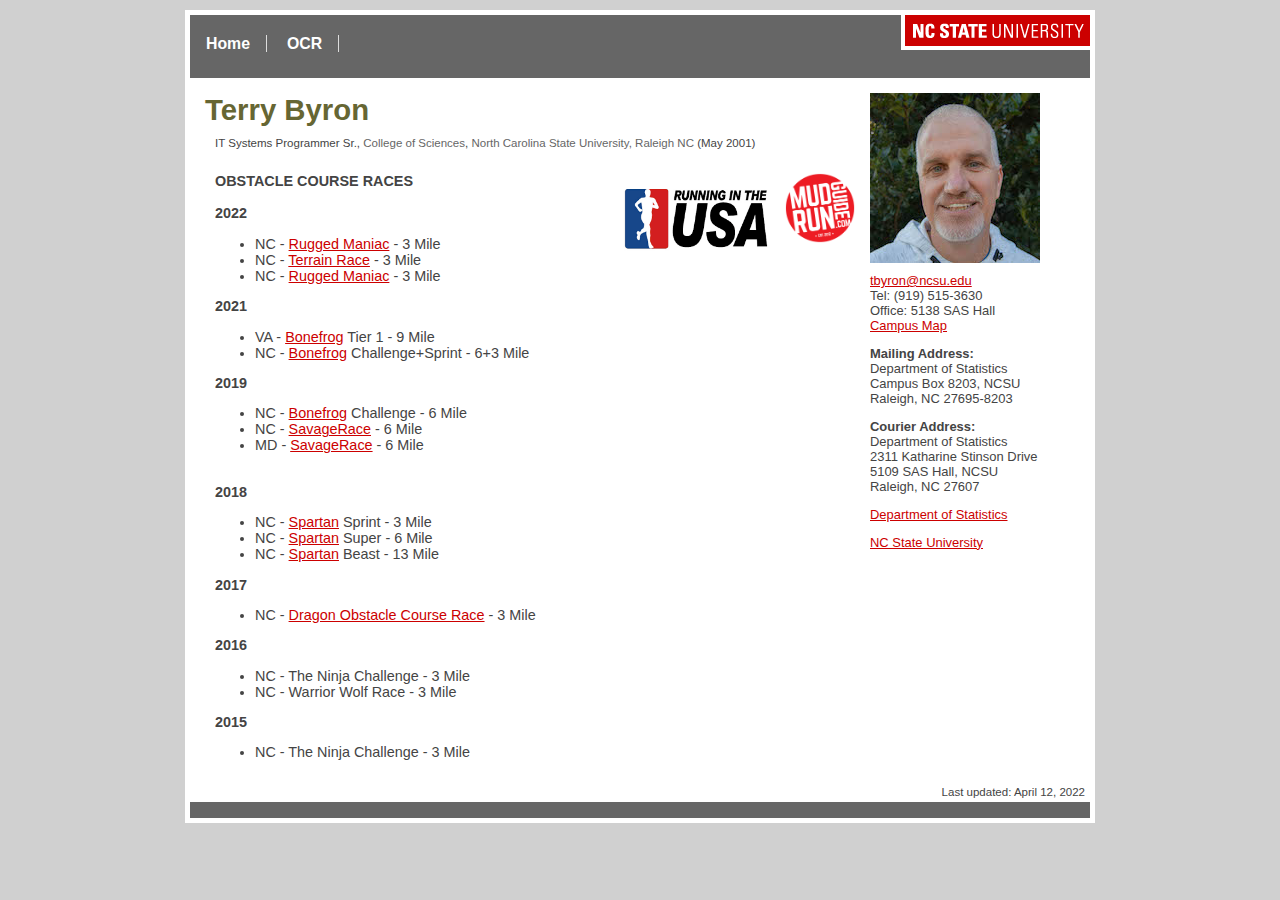
==== ocr.html @ f04f65d9 "Updated" ====
<!DOCTYPE html PUBLIC "-//W3C//DTD HTML 4.01 Transitional//EN">
<html>
<head>
<meta http-equiv="Content-Type" content="text/html;CHARSET=iso-8859-1">
<title>Terry Byron</title>
<link rel="stylesheet" type="text/css" media="screen" href="styles.css">
<link rel="stylesheet" type="text/css" media="print" href="styles.css">
</head>
<body>
<div id="all-wrapper">

  <div id="header">
    <div id="banner">
      <a href="http://www.ncsu.edu"><img src="ncsu-logo.gif" border="0"></a>
    </div>
    <div id="nav">
      <span><a href="./">Home</a></span>
      <span><a href="ocr.html">OCR</a></span>
    </div>
  </div>

  <div id="content-wrapper">

    <div id="sidebar">
      <img src="tbyron-small.jpg" border="0">
      <br>
      <a href="mailto:tbyron@ncsu.edu">tbyron@ncsu.edu</a><br>
      Tel: (919) 515-3630<br>
      Office: 5138 SAS Hall<br>
      <a href="https://maps.ncsu.edu/#/buildings/032A">Campus Map</a>

      <p>
        <b>Mailing Address:</b><br>
        Department of Statistics <br> 
        Campus Box 8203, NCSU<br>
        Raleigh, NC 27695-8203
      </p>
      <p>
        <b>Courier Address:</b><br>
        Department of Statistics <br> 
	2311 Katharine Stinson Drive<br>
        5109 SAS Hall, NCSU<br>
        Raleigh, NC 27607
      </p>
      <p><a href="https://statistics.sciences.ncsu.edu/">Department of Statistics</a></p>
      <p><a href="https://www.ncsu.edu">NC State University</a></p>
    </div>

    <div id="intro">
      <div id="name">Terry Byron</div>

     <div id="brc">IT Systems Programmer Sr., 
      <a href="https://sciences.ncsu.edu/">College of Sciences</a>, <a href="https://www.ncsu.edu">North Carolina State University, Raleigh NC </a> (May 2001)</div>

    </div>

    <div id="content">

<p>
<div> 
<strong>OBSTACLE COURSE RACES</strong>
<div style="float: right;"><a href="https://www.mudrunguide.com/directory/usa/north-carolina-nc/"><img src="MRGLogo2015.png" height="70"></a></div>
&nbsp;<br>
<div style="float: right;"><a href="https://runningintheusa.com/variety/list/nc/upcoming"><img src="runusa.png" height="70"></a></div>
<div style=float: clear: right">&nbsp;</div>
</div>
<b>2022 </a></b>
<ul>
<li>NC - <a href="https://ruggedmaniac.com/">Rugged Maniac</a> - 3 Mile</li>
<li>NC - <a href="https://terrainrace.com/">Terrain Race</a> - 3 Mile</li>
<li>NC - <a href="https://ruggedmaniac.com/">Rugged Maniac</a> - 3 Mile</li>
</ul>
<b>2021 </b>
<ul>
<li>VA - <a href="https://bonefrogchallenge.com/">Bonefrog</a> Tier 1 - 9 Mile</li>
<li>NC - <a href="https://bonefrogchallenge.com/">Bonefrog</a> Challenge+Sprint - 6+3 Mile </li>
</ul>

<b>2019</b>
<ul>
<li>NC - <a href="https://bonefrogchallenge.com/">Bonefrog</a> Challenge - 6 Mile</li>
<li>NC - <a href="https://savagerace.com/">SavageRace</a> - 6 Mile</li>
<li>MD - <a href="https://savagerace.com/">SavageRace</a> - 6 Mile</li>
</ul>
&nbsp;<br>

<b>2018</b>
<ul>
<li>NC - <a href="https://www.spartan.com/">Spartan</a> Sprint - 3 Mile</li>
<li>NC - <a href="https://www.spartan.com/">Spartan</a> Super - 6 Mile</li>
<li>NC - <a href="https://www.spartan.com/">Spartan</a> Beast - 13 Mile</li>
</ul>

<b>2017</b>
<ul>
<li>NC - <a href="http://www.dragonocr.com/">Dragon Obstacle Course Race</a> - 3 Mile</li>
</ul>

<b>2016</b>
<ul>
<li>NC - The Ninja Challenge - 3 Mile</li>
<li>NC - Warrior Wolf Race - 3 Mile</li>
</ul>

<b>2015</b>
<ul>
<li>NC - The Ninja Challenge - 3 Mile</li>
</ul>

      <div class="clear"></div>

    </div>
  </div>
  <div id="footer">
    <p id="last-update">Last updated: April 12, 2022</p>
    <div id="footer-bar">&nbsp;</div>
  </div>
</div>

</body>
</html>
---- styles.css ----
body
{ 
  font-size: 90%;
  margin: 0px;
  color: #444444;
  background-color: #D0D0D0;
  font-family: Palatino Linotype, Arial, Sans-Serif;
  font-weight: normal;
  font-style: normal;
  text-align: center; /* Needed for IE centering */
}

td 
{
  font-size: 90%;
}

a { color: #CC0000; }

h1 { font-size: 20pt; color: #666633; }
h2 { font-size: 14pt; color: #666633; }

dt { font-weight: bold; }

.rightp { text-align: right; margin-right: 15px; }

#all-wrapper
{
  background-color: #FFF;
  margin: 10px auto;
  width: 900px;
  padding: 5px;
}

#banner
{
  float: right;
  margin-top: 0px;
}

#content-wrapper
{
  clear: both;
  text-align: left;
  background-color: #FFF;
  margin: 10px auto;
  width: 900px;
}

#header 
{
  float: left;
  width: 900px;
  border: 0px;
  margin: 0px;
  padding-bottom: 10px;
  background-color: #666;
}

#nav
{
  float: left;
  font-weight: bold;
  background-color: #666;
  color: #FFF;
  padding-top: 20px;
  padding-bottom: 10px;
  margin-bottom: 5px;
  padding-left: 0px;
  text-align: left;
}

#nav span {
  margin: 0;
  padding: 0;
  border-right: 1px solid #ddd;
  font-size: 110%;
}

#nav span#last {
  margin: 0;
  padding: 0;
  border-style: none;
}

#nav a {
  padding: 6px 16px 6px 16px;
  text-decoration: none;
  color: #FFF;
}

#nav a:hover, #nav a.active {
  color: #000;
  text-decoration: underline;
}

#intro
{
  padding-top: 10px;
  padding-left: 15px;
}

#intro #name
{
  color: #666633;
  font-size: 22pt;
  font-weight: bold;
  padding-top: 5px;
  padding-bottom: 10px;
  margin-bottom: 0px;
}

#intro #job
{
  margin-top: -10px;
  padding-top: 4px;
  padding-left: 10px;
  font-size: 80%;
}

#intro #brc
{
  padding-left: 10px;
  font-size: 80%;
}

#intro #stat
{
  padding-left: 10px;
  font-size: 80%;
}

#intro a
{
  color: #666;
  text-decoration: none;
}

#intro a:hover
{
  color: #000;
  text-decoration: none;
}

#intro a:visited
{
  color: #666;
  text-decoration: none;
}

#sidebar
{
  font-size: 90%;
  background-color: #FFF;
  width: 220px;
  clear: both;
  float: right;
  display: inline;
}

#sidebar img
{
  padding-right: 5px;
  margin-top: 15px;
  margin-bottom: 10px;
}

#sidebar p
{
  text-align: left;
  padding-right: 10px;
}

#content
{
  text-align: left;
  margin-left: 10px;
  padding-left: 15px;
  padding-top: 10px;
  background-color: #FFF;
  width: 640px;
}

#wide-content
{
  text-align: left;
  margin-left: 10px;
  padding-left: 15px;
  padding-top: 10px;
  background-color: #FFF;
  width: 860px;
}

#footer
{
  text-align: right;
}

#footer p
{
  padding-right: 5px;
  padding-bottom: 0px;
  margin-bottom: 4px;
}

#last-update
{
  font-size: 80%;
}

#footer-bar
{
  width: 900px;
  padding: 0px;
  margin: 0px;
  background-color: #666;
}

.clear
{
  clear: both;
}

.classes th
{
  background-color: #DDD;
  padding-left: 8px;
  padding-right: 8px;
  padding-top: 2px;
  padding-bottom: 2px;
}

.classes
{
  margin-left: 10px;
  border-collapse: collapse;
}

.classes td
{
  border: 1px solid #DDD; 
}

.classes th
{
  border: 1px solid #BBB; 
}

.class-extra
{
  margin-left: 5px;
  font-size: 80%;
}

.grants
{
  border-collapse: collapse;
}

.grants td
{
  border-bottom: 1px solid #DDD;
}

.pub
{
  margin-top: 10px;
  padding-bottom: 5px;
  border-bottom: 1px solid #DDD;
}

.pub .title
{
  font-size: 90%;
  font-weight: bold;
  margin-left: 10px;
}

.pub .journal
{
  margin-left: 10px;
}

.pub .authors
{
  font-size: 80%;
}

.software
{
  margin-top: 10px;
  padding-bottom: 5px;
  border-bottom: 1px solid #BBB;
}

.software .title
{
  font-weight: bold;
}

.software .title a
{
  font-weight: normal;
}

.software .paper
{
  margin-left: 10px;
}

.software .note
{
  margin-left: 10px;
  font-size: 80%;
}

.software .description
{
  margin-top: 10px;
  margin-left: 10px;
  margin-right: 20px;
}

.software .link
{
  text-align: right;
  margin-right: 10px;
}

.links-1
{
  font-size: 20pt;
  color: #666633;
  padding-top: 20px;
  padding-bottom: 10px;
}

.links-2
{
  font-size: 14pt;
  color: #666633;
  padding-left: 15px;
}

.links-section-1
{
  display: block;
  margin-bottom: 10px;
}

.links-section-2
{
  display: block;
  margin-left: 10px;
  margin-bottom: 10px;
}

.links-list a
{
  margin-left: 10px;
}

.links
{
  display: block;
}

.links-body-1
{
  margin-left: 5px;
}

.links-body-2
{
}

.class-wrapper
{
  width: 850px;
}

.class-wrapper dt
{
  display: inline;
  font-weight: bold;
}

.class-wrapper dd
{ 
  display: inline;
  font-size: 80%;
}

dl.table-display
{
  width: 50em;
  margin: 2em 0;
  padding: 0;
}

.table-display dt
{
  width: 15em;
  float: left;
  margin: 0 0 0 0;
  border-top: 1px solid #999;
  font-weight: bold;
}

/* commented backslash hack for mac-ie5 \*/
dt { clear: both; }
/* end hack */

.table-display dd
{
  font-size: 80%;
  float: left;
  width: 30em;
  margin: 0 0 0 0;
  padding: .5em;
  border-top: 1px solid #999;
}

.person 
{
  width: 380px;
  float: left;
}

.person-details
{
  font-size: 80%;
  padding-left: 10px;
  padding-right: 10px;
}

.days th
{
  background-color: #DDD;
  padding-left: 8px;
  padding-right: 8px;
  padding-top: 2px;
  padding-bottom: 2px;
  border: 1px solid #BBB; 
}

.days
{
  width: 100%;
  margin-top: 15px;
  border-collapse: collapse;
}

.days td
{
  padding-top: 4px;
  padding-bottom: 4px;
  border: 1px solid #DDD; 
}

.days .exam
{
  color: red;
  font-weight: bold;
}

.days .note
{
  font-weight: bold;
  color: #008800;
}
---- styles.css ----
body
{ 
  font-size: 90%;
  margin: 0px;
  color: #444444;
  background-color: #D0D0D0;
  font-family: Palatino Linotype, Arial, Sans-Serif;
  font-weight: normal;
  font-style: normal;
  text-align: center; /* Needed for IE centering */
}

td 
{
  font-size: 90%;
}

a { color: #CC0000; }

h1 { font-size: 20pt; color: #666633; }
h2 { font-size: 14pt; color: #666633; }

dt { font-weight: bold; }

.rightp { text-align: right; margin-right: 15px; }

#all-wrapper
{
  background-color: #FFF;
  margin: 10px auto;
  width: 900px;
  padding: 5px;
}

#banner
{
  float: right;
  margin-top: 0px;
}

#content-wrapper
{
  clear: both;
  text-align: left;
  background-color: #FFF;
  margin: 10px auto;
  width: 900px;
}

#header 
{
  float: left;
  width: 900px;
  border: 0px;
  margin: 0px;
  padding-bottom: 10px;
  background-color: #666;
}

#nav
{
  float: left;
  font-weight: bold;
  background-color: #666;
  color: #FFF;
  padding-top: 20px;
  padding-bottom: 10px;
  margin-bottom: 5px;
  padding-left: 0px;
  text-align: left;
}

#nav span {
  margin: 0;
  padding: 0;
  border-right: 1px solid #ddd;
  font-size: 110%;
}

#nav span#last {
  margin: 0;
  padding: 0;
  border-style: none;
}

#nav a {
  padding: 6px 16px 6px 16px;
  text-decoration: none;
  color: #FFF;
}

#nav a:hover, #nav a.active {
  color: #000;
  text-decoration: underline;
}

#intro
{
  padding-top: 10px;
  padding-left: 15px;
}

#intro #name
{
  color: #666633;
  font-size: 22pt;
  font-weight: bold;
  padding-top: 5px;
  padding-bottom: 10px;
  margin-bottom: 0px;
}

#intro #job
{
  margin-top: -10px;
  padding-top: 4px;
  padding-left: 10px;
  font-size: 80%;
}

#intro #brc
{
  padding-left: 10px;
  font-size: 80%;
}

#intro #stat
{
  padding-left: 10px;
  font-size: 80%;
}

#intro a
{
  color: #666;
  text-decoration: none;
}

#intro a:hover
{
  color: #000;
  text-decoration: none;
}

#intro a:visited
{
  color: #666;
  text-decoration: none;
}

#sidebar
{
  font-size: 90%;
  background-color: #FFF;
  width: 220px;
  clear: both;
  float: right;
  display: inline;
}

#sidebar img
{
  padding-right: 5px;
  margin-top: 15px;
  margin-bottom: 10px;
}

#sidebar p
{
  text-align: left;
  padding-right: 10px;
}

#content
{
  text-align: left;
  margin-left: 10px;
  padding-left: 15px;
  padding-top: 10px;
  background-color: #FFF;
  width: 640px;
}

#wide-content
{
  text-align: left;
  margin-left: 10px;
  padding-left: 15px;
  padding-top: 10px;
  background-color: #FFF;
  width: 860px;
}

#footer
{
  text-align: right;
}

#footer p
{
  padding-right: 5px;
  padding-bottom: 0px;
  margin-bottom: 4px;
}

#last-update
{
  font-size: 80%;
}

#footer-bar
{
  width: 900px;
  padding: 0px;
  margin: 0px;
  background-color: #666;
}

.clear
{
  clear: both;
}

.classes th
{
  background-color: #DDD;
  padding-left: 8px;
  padding-right: 8px;
  padding-top: 2px;
  padding-bottom: 2px;
}

.classes
{
  margin-left: 10px;
  border-collapse: collapse;
}

.classes td
{
  border: 1px solid #DDD; 
}

.classes th
{
  border: 1px solid #BBB; 
}

.class-extra
{
  margin-left: 5px;
  font-size: 80%;
}

.grants
{
  border-collapse: collapse;
}

.grants td
{
  border-bottom: 1px solid #DDD;
}

.pub
{
  margin-top: 10px;
  padding-bottom: 5px;
  border-bottom: 1px solid #DDD;
}

.pub .title
{
  font-size: 90%;
  font-weight: bold;
  margin-left: 10px;
}

.pub .journal
{
  margin-left: 10px;
}

.pub .authors
{
  font-size: 80%;
}

.software
{
  margin-top: 10px;
  padding-bottom: 5px;
  border-bottom: 1px solid #BBB;
}

.software .title
{
  font-weight: bold;
}

.software .title a
{
  font-weight: normal;
}

.software .paper
{
  margin-left: 10px;
}

.software .note
{
  margin-left: 10px;
  font-size: 80%;
}

.software .description
{
  margin-top: 10px;
  margin-left: 10px;
  margin-right: 20px;
}

.software .link
{
  text-align: right;
  margin-right: 10px;
}

.links-1
{
  font-size: 20pt;
  color: #666633;
  padding-top: 20px;
  padding-bottom: 10px;
}

.links-2
{
  font-size: 14pt;
  color: #666633;
  padding-left: 15px;
}

.links-section-1
{
  display: block;
  margin-bottom: 10px;
}

.links-section-2
{
  display: block;
  margin-left: 10px;
  margin-bottom: 10px;
}

.links-list a
{
  margin-left: 10px;
}

.links
{
  display: block;
}

.links-body-1
{
  margin-left: 5px;
}

.links-body-2
{
}

.class-wrapper
{
  width: 850px;
}

.class-wrapper dt
{
  display: inline;
  font-weight: bold;
}

.class-wrapper dd
{ 
  display: inline;
  font-size: 80%;
}

dl.table-display
{
  width: 50em;
  margin: 2em 0;
  padding: 0;
}

.table-display dt
{
  width: 15em;
  float: left;
  margin: 0 0 0 0;
  border-top: 1px solid #999;
  font-weight: bold;
}

/* commented backslash hack for mac-ie5 \*/
dt { clear: both; }
/* end hack */

.table-display dd
{
  font-size: 80%;
  float: left;
  width: 30em;
  margin: 0 0 0 0;
  padding: .5em;
  border-top: 1px solid #999;
}

.person 
{
  width: 380px;
  float: left;
}

.person-details
{
  font-size: 80%;
  padding-left: 10px;
  padding-right: 10px;
}

.days th
{
  background-color: #DDD;
  padding-left: 8px;
  padding-right: 8px;
  padding-top: 2px;
  padding-bottom: 2px;
  border: 1px solid #BBB; 
}

.days
{
  width: 100%;
  margin-top: 15px;
  border-collapse: collapse;
}

.days td
{
  padding-top: 4px;
  padding-bottom: 4px;
  border: 1px solid #DDD; 
}

.days .exam
{
  color: red;
  font-weight: bold;
}

.days .note
{
  font-weight: bold;
  color: #008800;
}
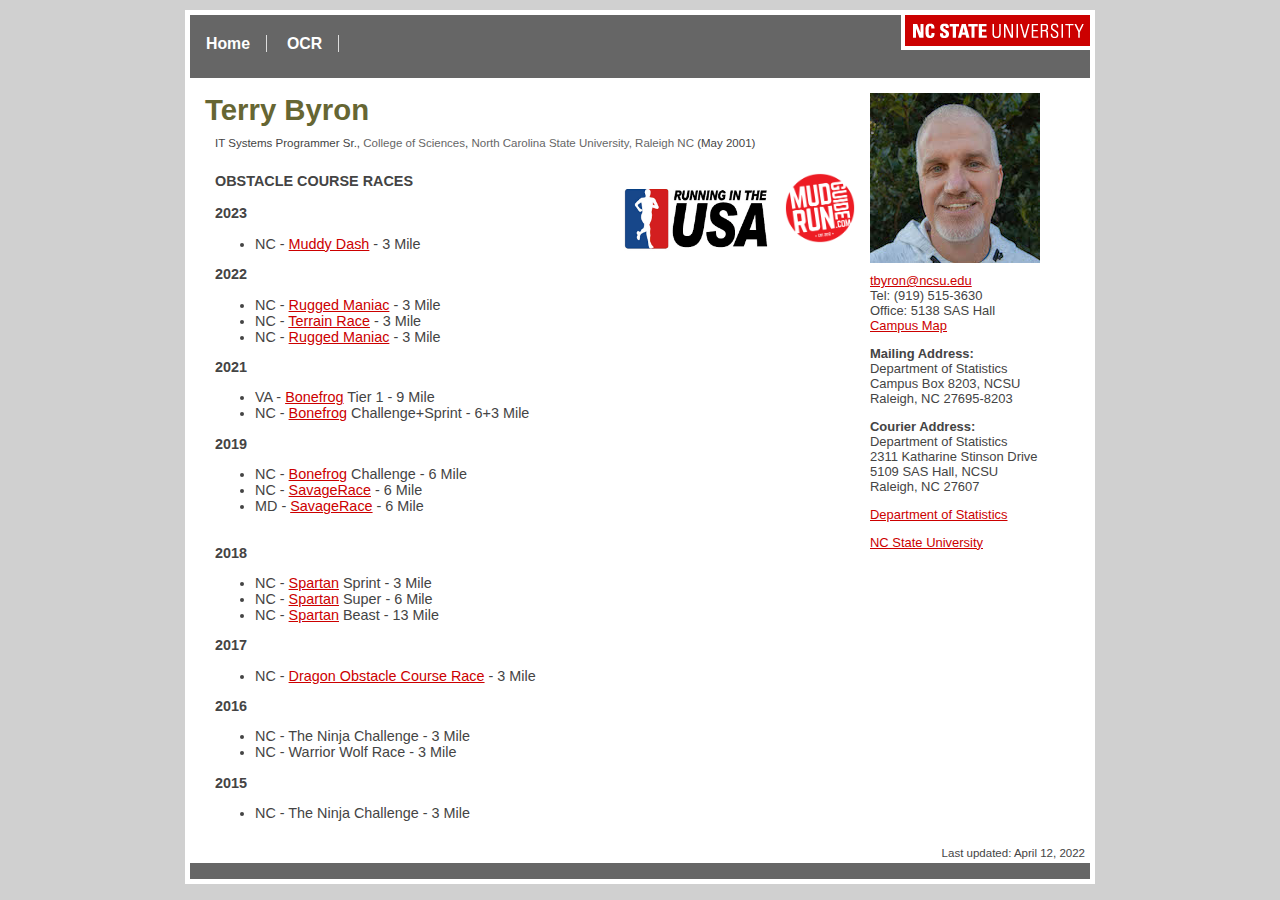
==== commit 62a7c210: "Updated" ====
--- a/ocr.html
+++ b/ocr.html
@@ -64,6 +64,10 @@
 <div style="float: right;"><a href="https://runningintheusa.com/variety/list/nc/upcoming"><img src="runusa.png" height="70"></a></div>
 <div style=float: clear: right">&nbsp;</div>
 </div>
+<b>2023 </a></b>
+<ul>
+<li>NC - <a href="https://muddydash.com/">Muddy Dash</a> - 3 Mile</li>
+</ul>
 <b>2022 </a></b>
 <ul>
 <li>NC - <a href="https://ruggedmaniac.com/">Rugged Maniac</a> - 3 Mile</li>
@@ -116,6 +120,6 @@
     <div id="footer-bar">&nbsp;</div>
   </div>
 </div>
+</body>
 
-</body>
 </html>
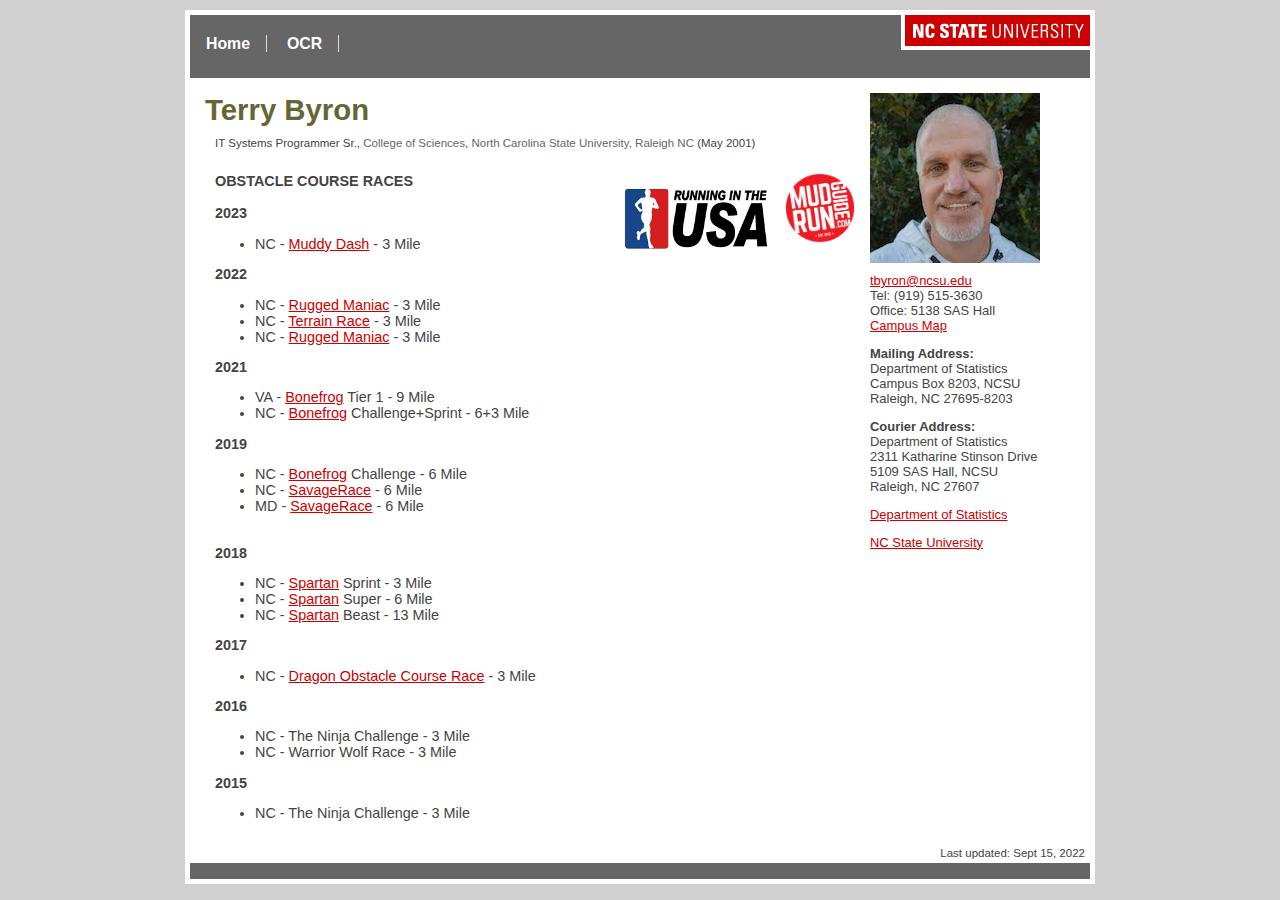
==== commit aeffb1bb: "Updated" ====
--- a/ocr.html
+++ b/ocr.html
@@ -116,7 +116,7 @@
     </div>
   </div>
   <div id="footer">
-    <p id="last-update">Last updated: April 12, 2022</p>
+    <p id="last-update">Last updated: Sept 15, 2022</p>
     <div id="footer-bar">&nbsp;</div>
   </div>
 </div>
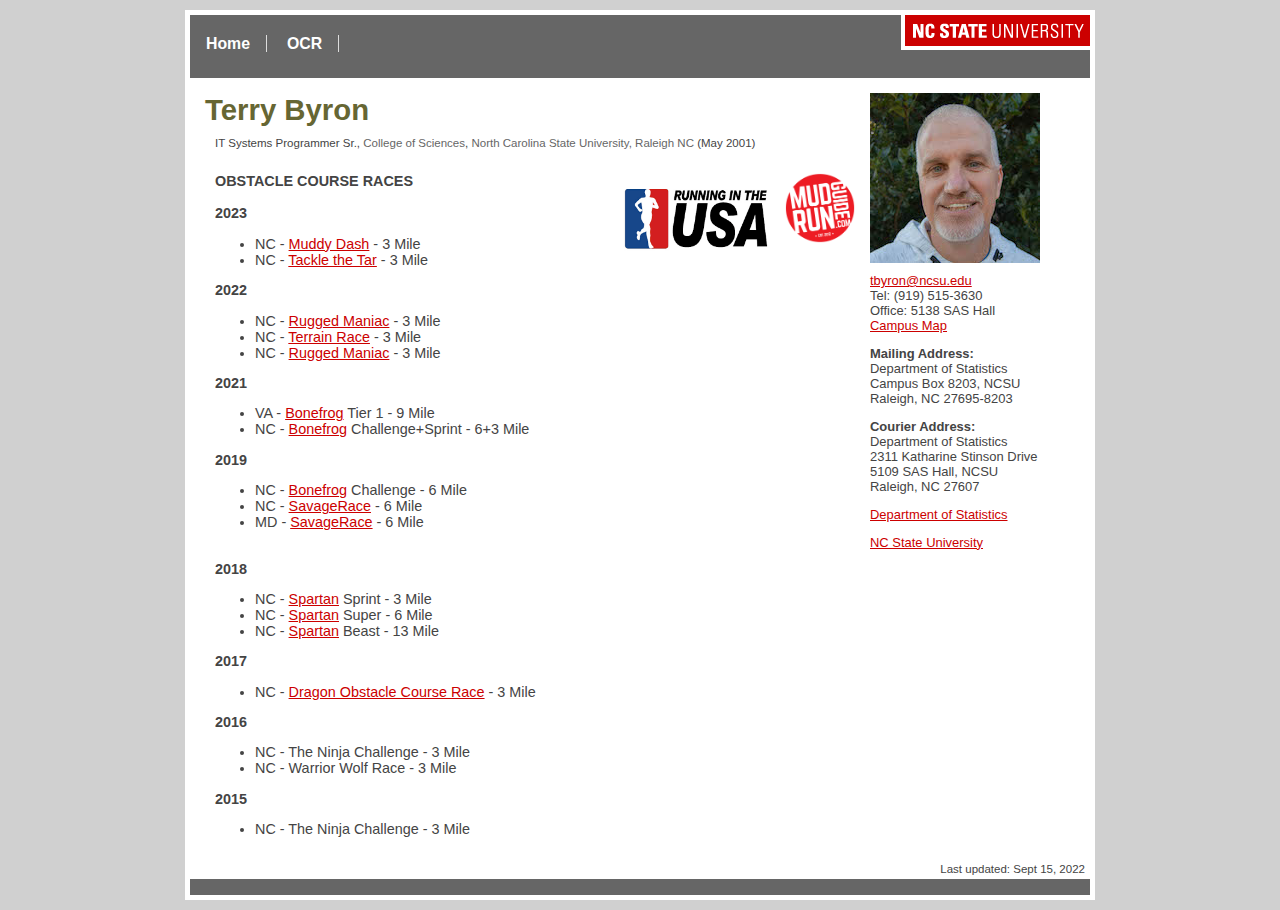
==== commit d5cbf2e8: "Updated" ====
--- a/ocr.html
+++ b/ocr.html
@@ -67,6 +67,7 @@
 <b>2023 </a></b>
 <ul>
 <li>NC - <a href="https://muddydash.com/">Muddy Dash</a> - 3 Mile</li>
+<li>NC - <a href="https://www.tacklethetar.com/">Tackle the Tar</a> - 3 Mile</li>
 </ul>
 <b>2022 </a></b>
 <ul>
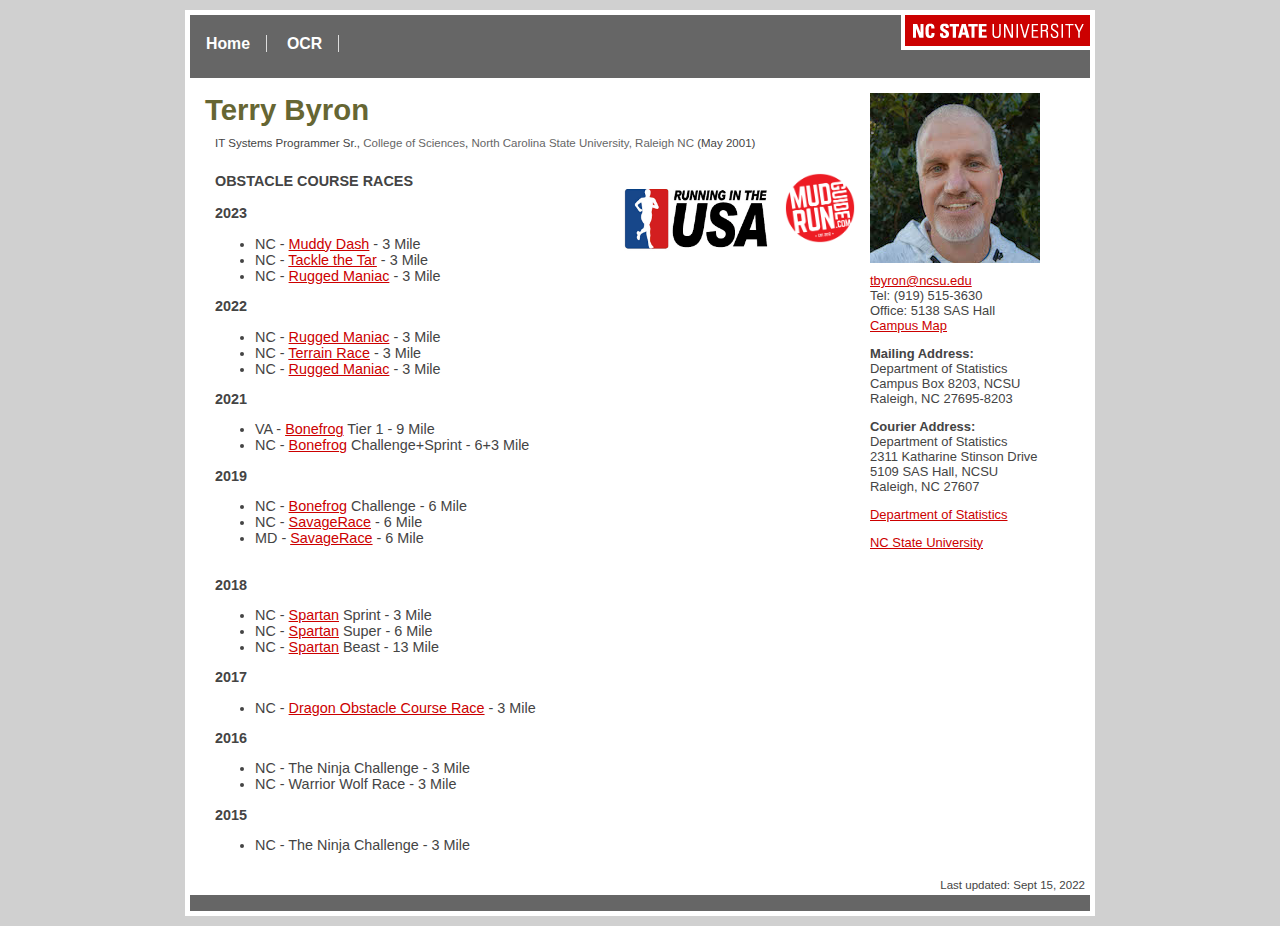
==== commit 71fbdb24: "Updated" ====
--- a/ocr.html
+++ b/ocr.html
@@ -68,6 +68,7 @@
 <ul>
 <li>NC - <a href="https://muddydash.com/">Muddy Dash</a> - 3 Mile</li>
 <li>NC - <a href="https://www.tacklethetar.com/">Tackle the Tar</a> - 3 Mile</li>
+<li>NC - <a href="https://ruggedmaniac.com/">Rugged Maniac</a> - 3 Mile</li>
 </ul>
 <b>2022 </a></b>
 <ul>
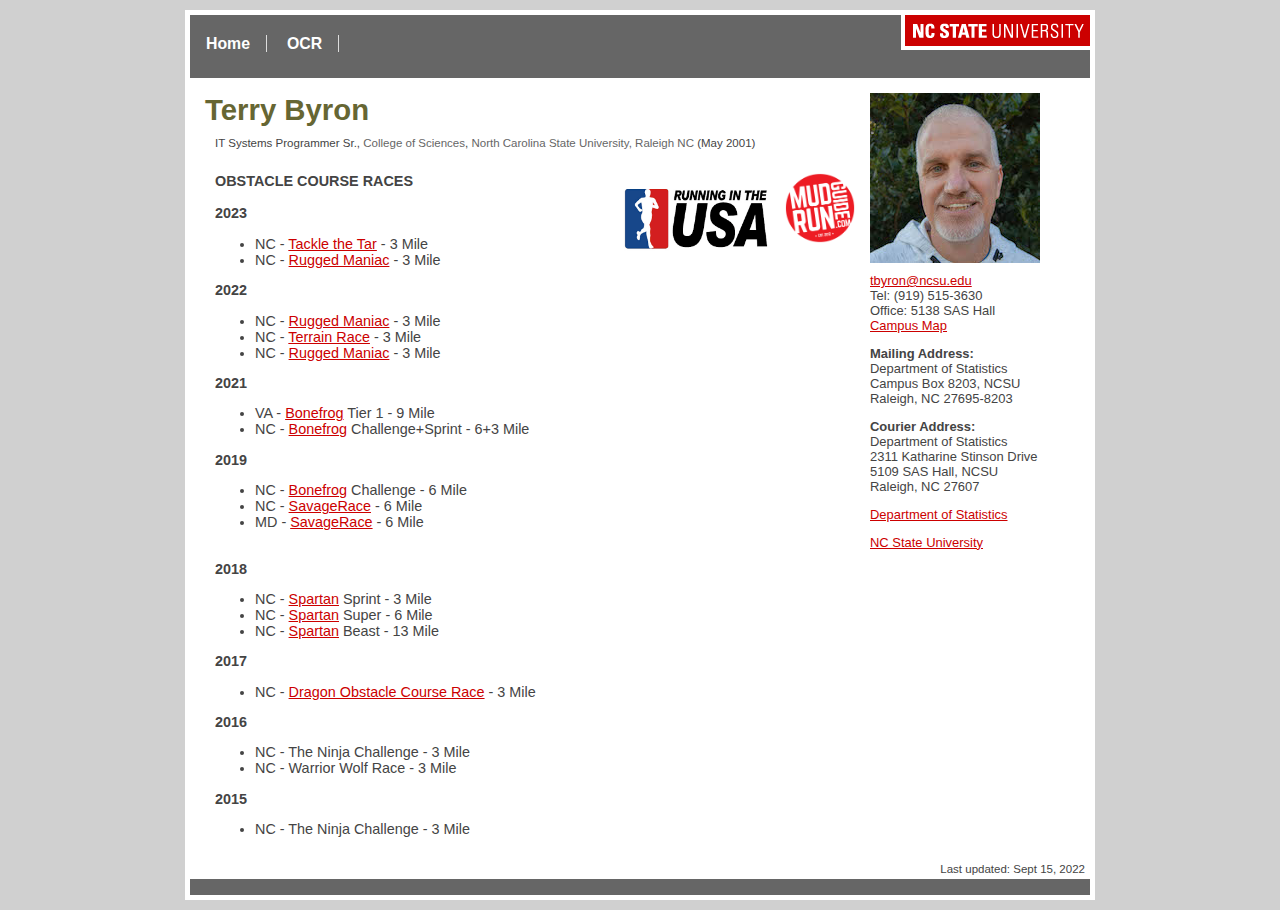
==== commit 9067ae3c: "Updated" ====
--- a/ocr.html
+++ b/ocr.html
@@ -66,7 +66,6 @@
 </div>
 <b>2023 </a></b>
 <ul>
-<li>NC - <a href="https://muddydash.com/">Muddy Dash</a> - 3 Mile</li>
 <li>NC - <a href="https://www.tacklethetar.com/">Tackle the Tar</a> - 3 Mile</li>
 <li>NC - <a href="https://ruggedmaniac.com/">Rugged Maniac</a> - 3 Mile</li>
 </ul>
